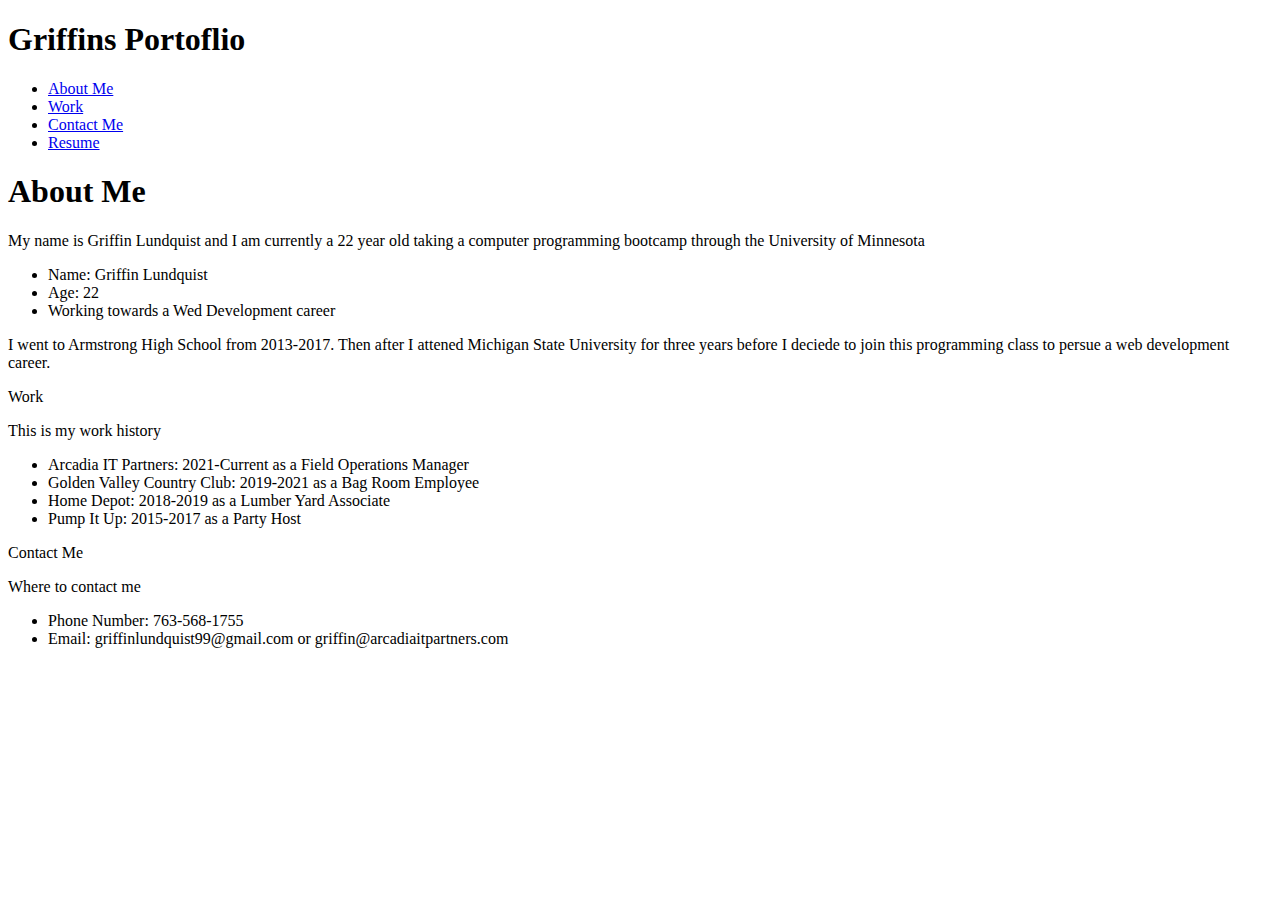
==== index.html @ c8e795a4 "file restructer" ====
<!DOCTYPE html>
<html lang="en">
    <head>
        <meta charset="UTF-8">
        <meta http-equiv="X-UA-Compatible" content="IE=edge">
        <meta name="viewport" content="width=device-width, initial-scale=1.0">
        <title>My Portoflio</title>
        <link rel="stylesheet" href="CSS/style.css">
    </head>
    <body>
        <header>
            <h1>Griffins Portoflio</h1>
            <nav>
                <ul>
                    <li><a href="#">About Me</a></li>
                    <li><a href="#">Work</a></li>
                    <li><a href="#">Contact Me</a></li>
                    <li><a href="#">Resume</a></li>
                </ul>
            </nav>
        </header>

        <main>
            <section class="card">
                <h1 class="text-center">About Me</h1>
                <div class="col-lg-8">
                    <p>My name is Griffin Lundquist and I am currently a 22 year old taking a computer programming bootcamp through the University of Minnesota</p>
                    <div class="row mt-3">
                        <div class="col-md-6">
                            <ul>
                                <li>Name: Griffin Lundquist</li>
                                <li>Age: 22</li>
                                <li>Working towards a Wed Development career</li>
                            </ul>
                        </div>
                    </div>
                    <div class="row mt-3">
                        <p>I went to Armstrong High School from 2013-2017. Then after I attened Michigan State University for three years before I deciede to join this programming class to persue a web development career.</p>
                    </div>
                </div>
            </section>

            <section class="card">
                <hi class="text-center">Work</hi>
                <div class="col-lg-8">
                    <p>This is my work history</p>
                    <div class="row mt-3">
                        <div class="col-md-6">
                            <ul>
                                <li>Arcadia IT Partners: 2021-Current as a Field Operations Manager</li>
                                <li>Golden Valley Country Club: 2019-2021 as a Bag Room Employee</li>
                                <li>Home Depot: 2018-2019 as a Lumber Yard Associate</li>
                                <li>Pump It Up: 2015-2017 as a Party Host</li>
                            </ul>
                        </div>
                    </div>
                </div>
            </section>

            <section class="card">
                <hi class="text-center">Contact Me</hi>
                <div class="col-lg-8">
                    <p>Where to contact me</p>
                    <div class="row mt-3">
                        <div class="col-md-6">
                            <ul>
                                <li>Phone Number: 763-568-1755</li>
                                <li>Email: griffinlundquist99@gmail.com or griffin@arcadiaitpartners.com</li>
                            </ul>
                        </div>
                    </div>
                </div>
            </section>
        </main>
    </body>
</html>
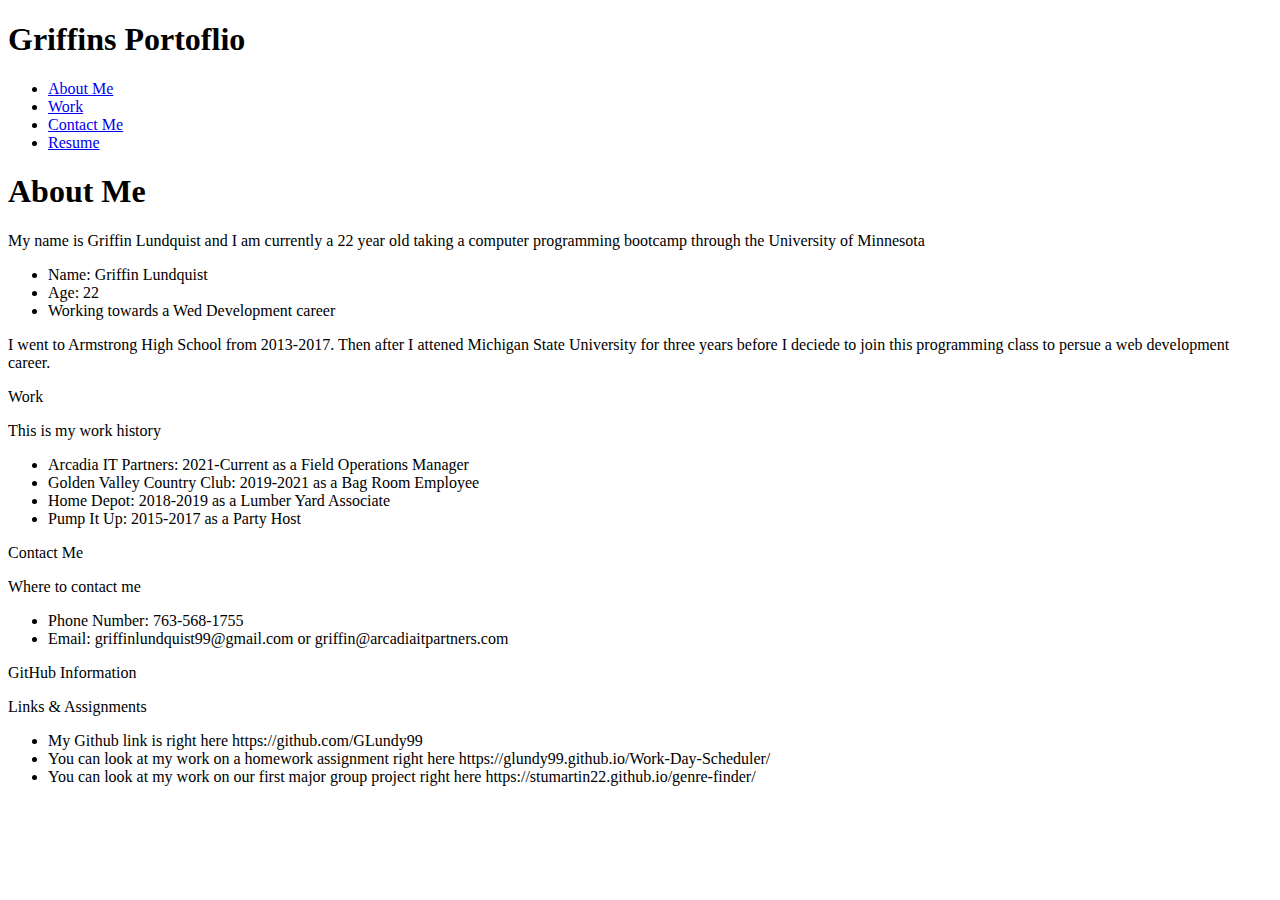
==== commit b6902cbd: "file restructer" ====
--- a/index.html
+++ b/index.html
@@ -71,6 +71,22 @@
                     </div>
                 </div>
             </section>
+
+            <section class="card">
+                <hi class="text-center">GitHub Information</hi>
+                <div class="col-lg-8">
+                    <p>Links & Assignments</p>
+                    <div class="row mt-3">
+                        <div class="col-md-6">
+                            <ul>
+                                <li>My Github link is right here https://github.com/GLundy99</li>
+                                <li>You can look at my work on a homework assignment right here https://glundy99.github.io/Work-Day-Scheduler/</li>
+                                <li>You can look at my work on our first major group project right here https://stumartin22.github.io/genre-finder/</li>
+                            </ul>
+                        </div>
+                    </div>
+                </div>
+            </section>
         </main>
     </body>
 </html>
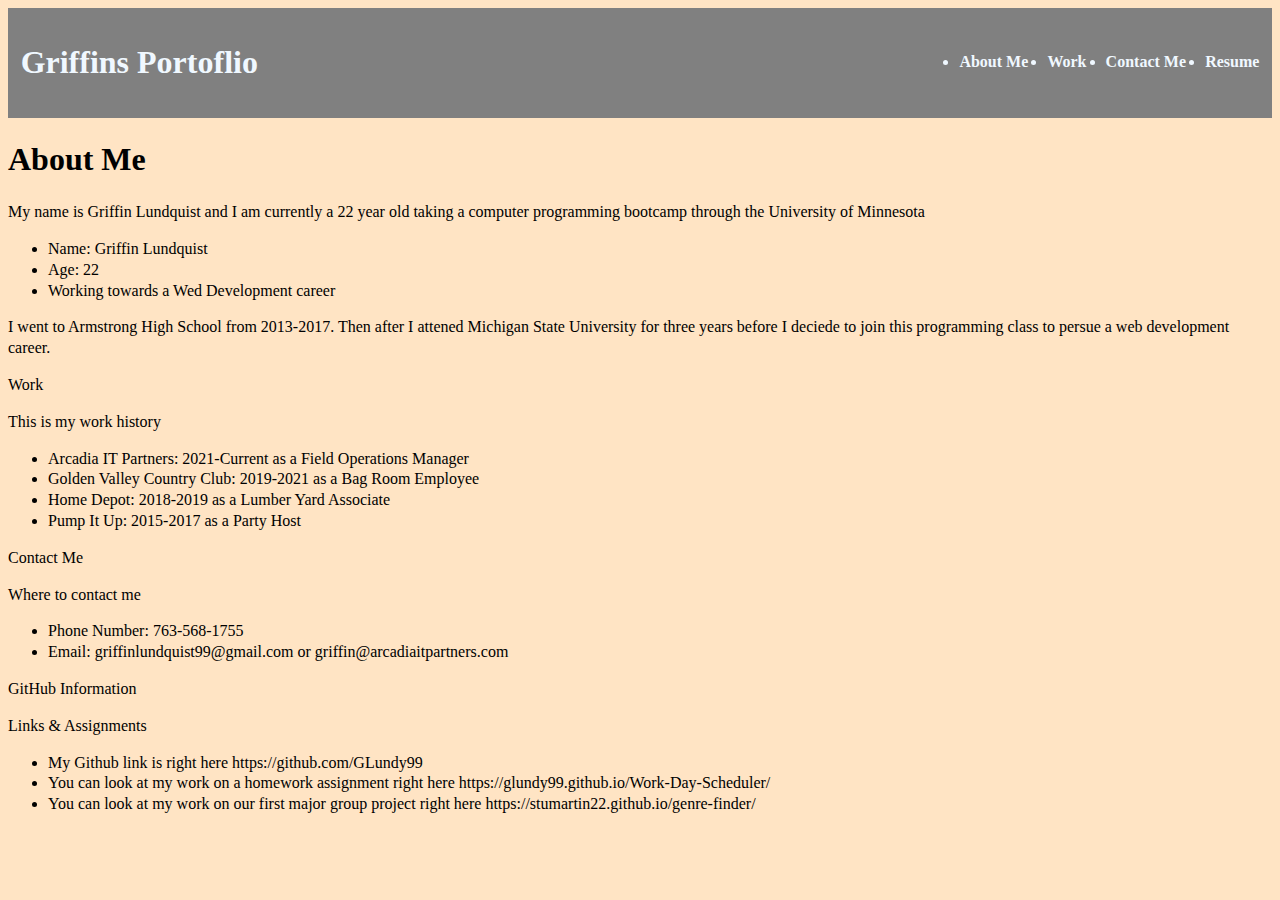
==== commit bc5cd93e: "file restructer" ====
--- a/index.html
+++ b/index.html
@@ -5,7 +5,7 @@
         <meta http-equiv="X-UA-Compatible" content="IE=edge">
         <meta name="viewport" content="width=device-width, initial-scale=1.0">
         <title>My Portoflio</title>
-        <link rel="stylesheet" href="CSS/style.css">
+        <link rel="stylesheet" href="Assets/CSS/style.css">
     </head>
     <body>
         <header>
--- a/Assets/CSS/style.css
+++ b/Assets/CSS/style.css
@@ -0,0 +1,36 @@
+body {
+    display: flex;
+    flex-direction: column;
+    line-height: 1.3;
+    background-color: bisque;
+}
+
+header {
+    display: flex;
+    justify-content: space-between;
+    align-items: center;
+    padding: 1%;
+    background-color: gray;
+    color: aliceblue;
+}
+
+h1 {
+    font-size: 200%;
+}
+
+nav ul {
+    display: flex;
+    justify-content: space-between;
+    min-width: 300px;
+}
+
+nav a {
+    background-color: unset;
+    color: aliceblue;
+    font-weight: bold;
+    text-decoration: none;
+}
+
+nav a:hover {
+    color: aqua;
+}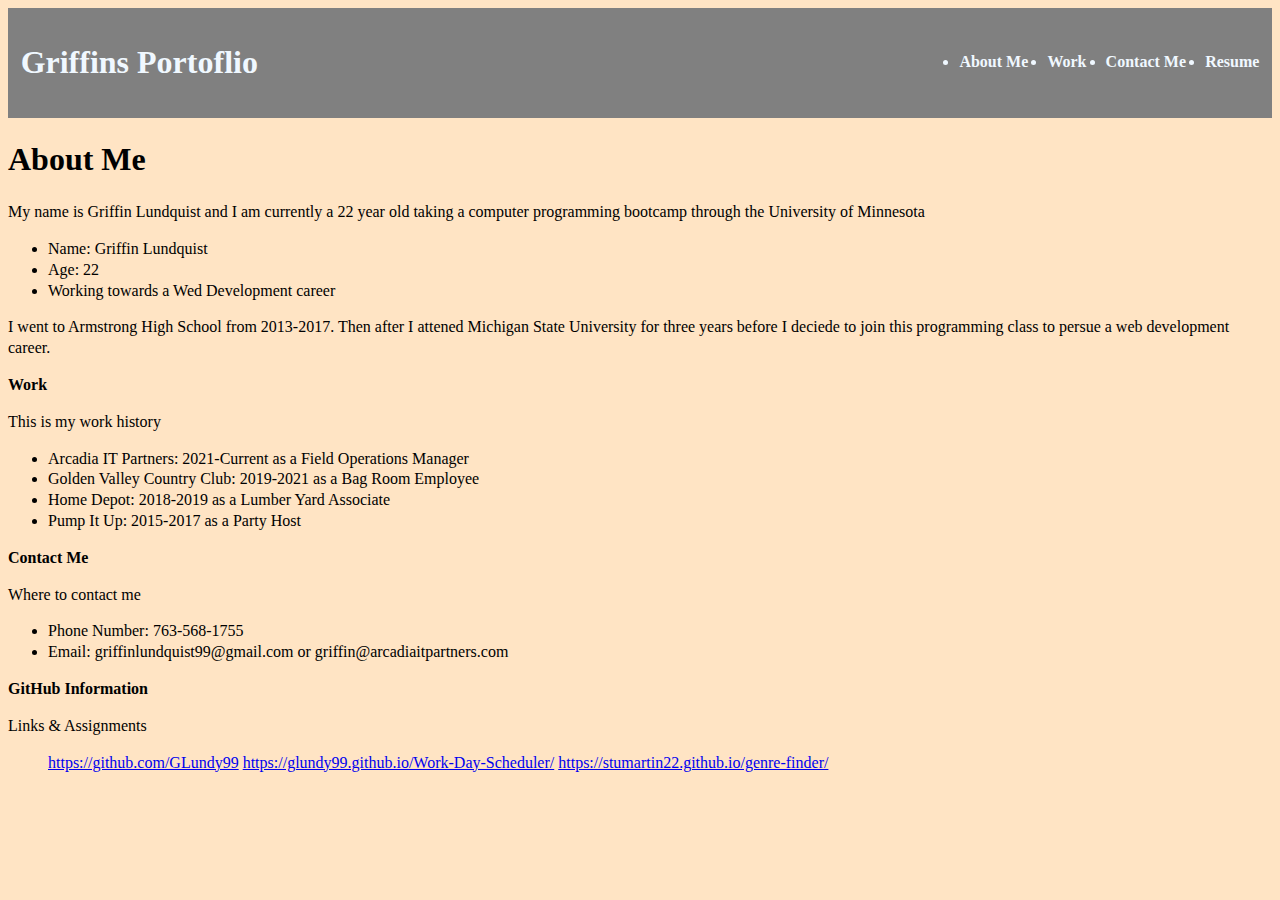
==== commit 9562051f: "code and file restructer" ====
--- a/index.html
+++ b/index.html
@@ -41,7 +41,7 @@
             </section>
 
             <section class="card">
-                <hi class="text-center">Work</hi>
+                <hi id="work" class="text-center">Work</hi>
                 <div class="col-lg-8">
                     <p>This is my work history</p>
                     <div class="row mt-3">
@@ -58,7 +58,7 @@
             </section>
 
             <section class="card">
-                <hi class="text-center">Contact Me</hi>
+                <hi id="contact" class="text-center">Contact Me</hi>
                 <div class="col-lg-8">
                     <p>Where to contact me</p>
                     <div class="row mt-3">
@@ -73,15 +73,15 @@
             </section>
 
             <section class="card">
-                <hi class="text-center">GitHub Information</hi>
+                <hi id="github" class="text-center">GitHub Information</hi>
                 <div class="col-lg-8">
                     <p>Links & Assignments</p>
                     <div class="row mt-3">
                         <div class="col-md-6">
                             <ul>
-                                <li>My Github link is right here https://github.com/GLundy99</li>
-                                <li>You can look at my work on a homework assignment right here https://glundy99.github.io/Work-Day-Scheduler/</li>
-                                <li>You can look at my work on our first major group project right here https://stumartin22.github.io/genre-finder/</li>
+                                <a href="url">https://github.com/GLundy99</a>
+                                <a href="url">https://glundy99.github.io/Work-Day-Scheduler/</a>
+                                <a href="url">https://stumartin22.github.io/genre-finder/</a>
                             </ul>
                         </div>
                     </div>
--- a/Assets/CSS/style.css
+++ b/Assets/CSS/style.css
@@ -33,4 +33,16 @@
 
 nav a:hover {
     color: aqua;
+}
+
+#contact {
+    font-weight: 700;
+}
+
+#github {
+    font-weight: 700;
+}
+
+#work {
+    font-weight: 700;
 }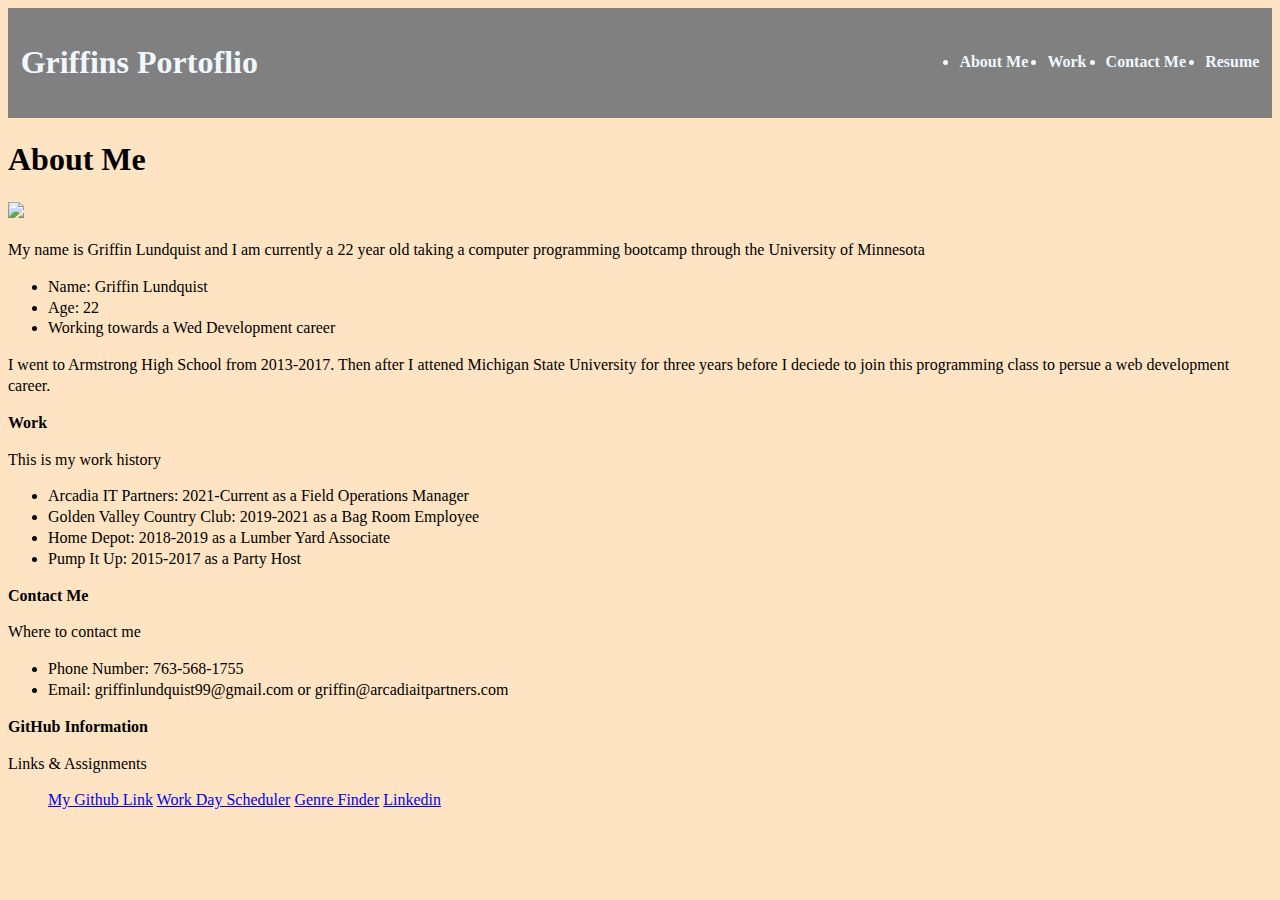
==== commit fd0d4c19: "code restructer" ====
--- a/index.html
+++ b/index.html
@@ -23,6 +23,7 @@
         <main>
             <section class="card">
                 <h1 class="text-center">About Me</h1>
+                <img src="C:\Users\Owner\Documents\IMG_1184.JPG">
                 <div class="col-lg-8">
                     <p>My name is Griffin Lundquist and I am currently a 22 year old taking a computer programming bootcamp through the University of Minnesota</p>
                     <div class="row mt-3">
@@ -79,9 +80,10 @@
                     <div class="row mt-3">
                         <div class="col-md-6">
                             <ul>
-                                <a href="url">https://github.com/GLundy99</a>
-                                <a href="url">https://glundy99.github.io/Work-Day-Scheduler/</a>
-                                <a href="url">https://stumartin22.github.io/genre-finder/</a>
+                                <a href="https://github.com/GLundy99">My Github Link</a>
+                                <a href="https://glundy99.github.io/Work-Day-Scheduler/">Work Day Scheduler</a>
+                                <a href="https://stumartin22.github.io/genre-finder/">Genre Finder</a>
+                                <a href="Linkedin">Linkedin</a>
                             </ul>
                         </div>
                     </div>
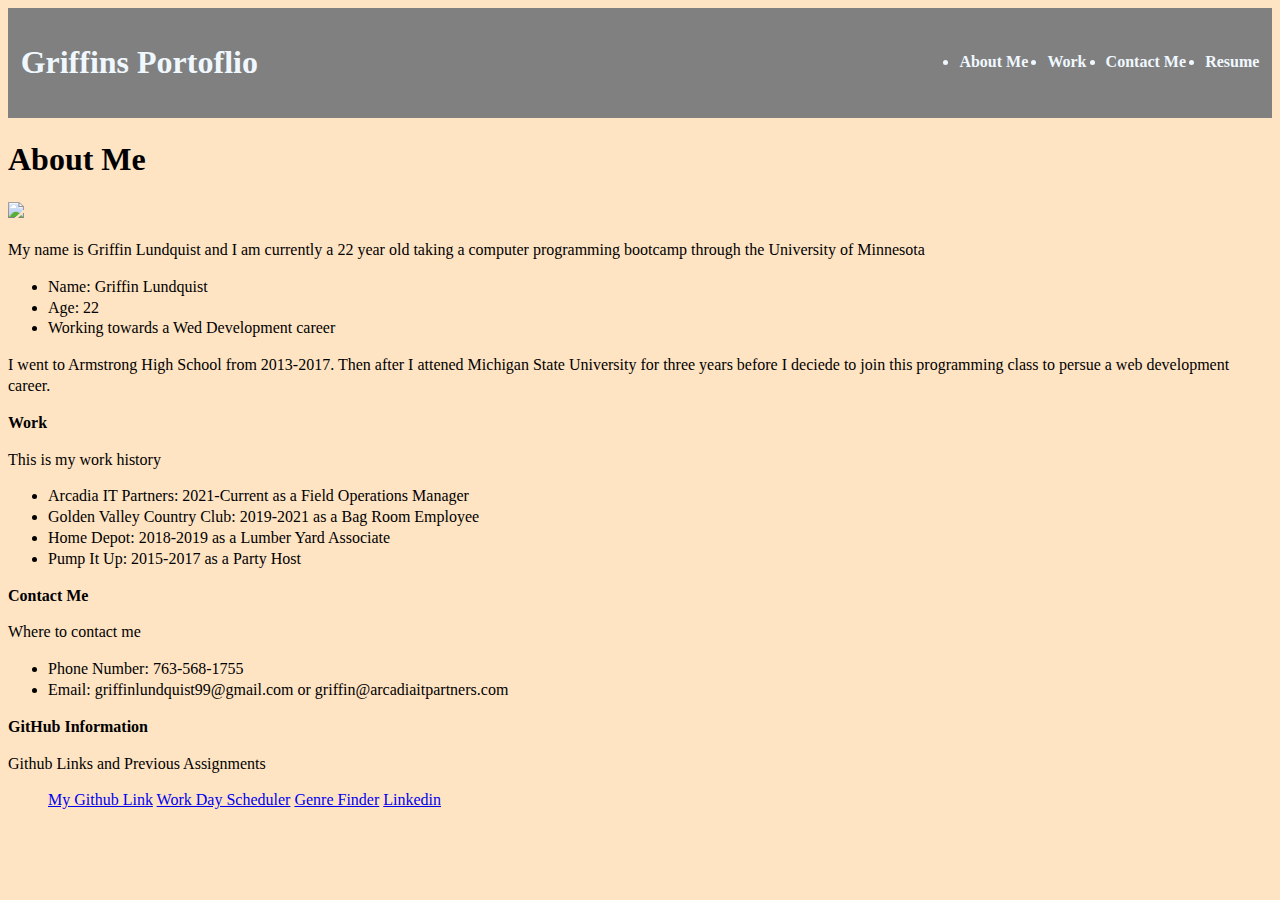
==== commit 554bb96a: "code restructer" ====
--- a/index.html
+++ b/index.html
@@ -76,14 +76,14 @@
             <section class="card">
                 <hi id="github" class="text-center">GitHub Information</hi>
                 <div class="col-lg-8">
-                    <p>Links & Assignments</p>
+                    <p>Github Links and Previous Assignments</p>
                     <div class="row mt-3">
                         <div class="col-md-6">
                             <ul>
                                 <a href="https://github.com/GLundy99">My Github Link</a>
                                 <a href="https://glundy99.github.io/Work-Day-Scheduler/">Work Day Scheduler</a>
                                 <a href="https://stumartin22.github.io/genre-finder/">Genre Finder</a>
-                                <a href="Linkedin">Linkedin</a>
+                                <a href="https://www.linkedin.com/in/griffin-lundquist-a1a88517a/">Linkedin</a>
                             </ul>
                         </div>
                     </div>
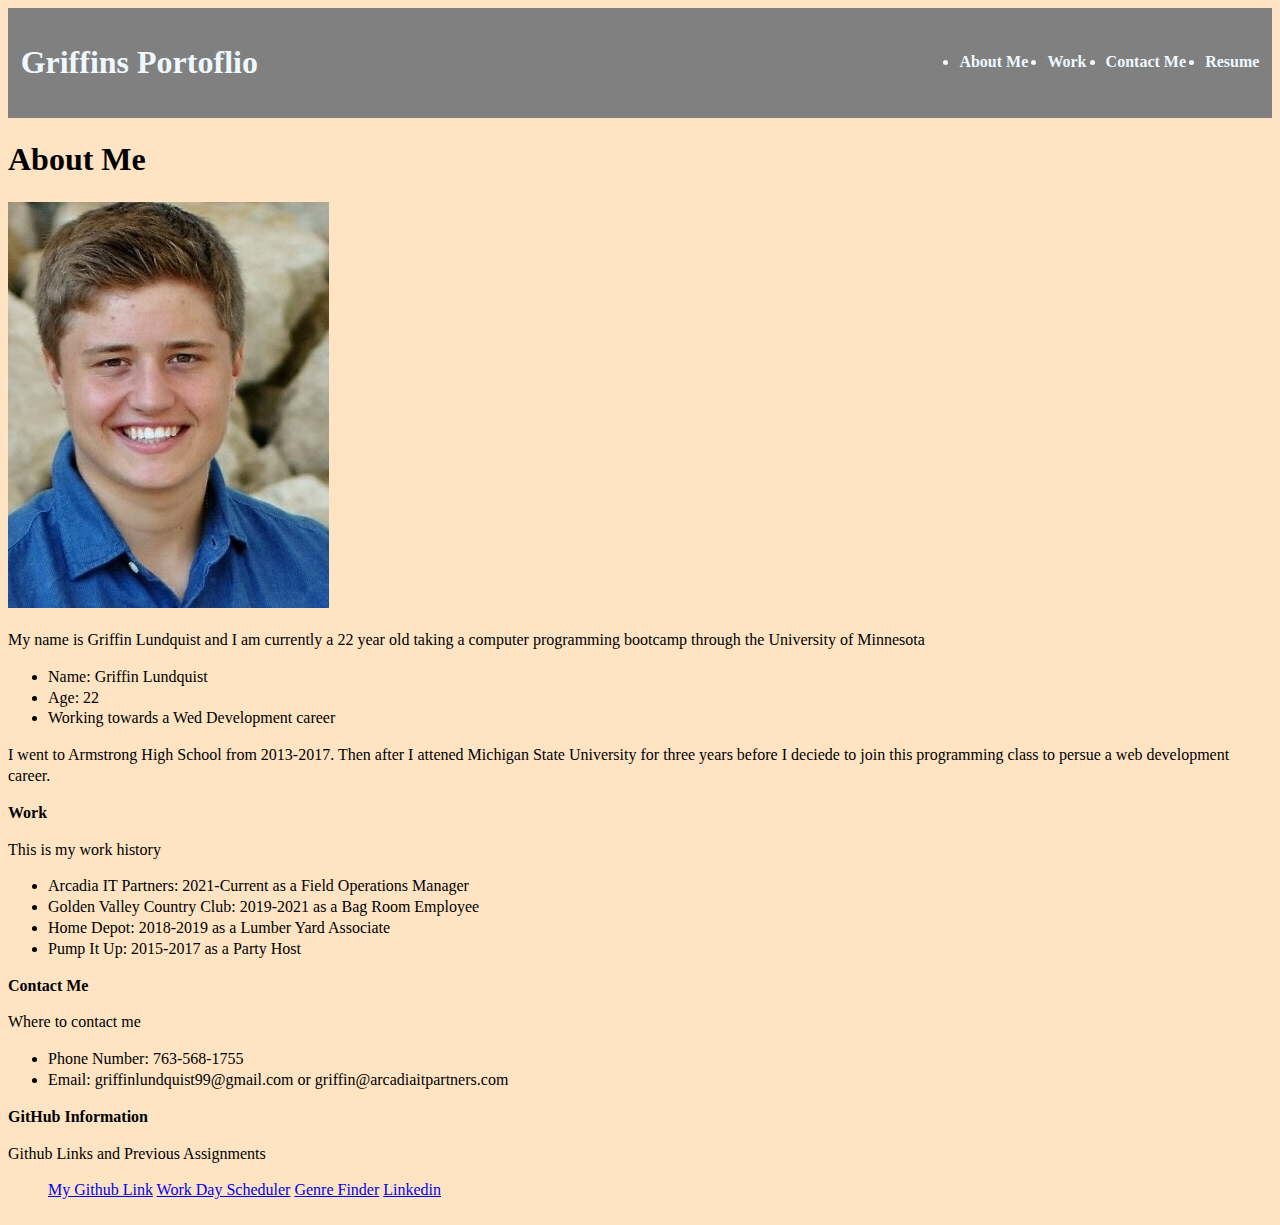
==== commit 51295350: "picture file restructer" ====
--- a/index.html
+++ b/index.html
@@ -23,7 +23,7 @@
         <main>
             <section class="card">
                 <h1 class="text-center">About Me</h1>
-                <img src="C:\Users\Owner\Documents\IMG_1184.JPG">
+                <img src="./picture.JPG">
                 <div class="col-lg-8">
                     <p>My name is Griffin Lundquist and I am currently a 22 year old taking a computer programming bootcamp through the University of Minnesota</p>
                     <div class="row mt-3">
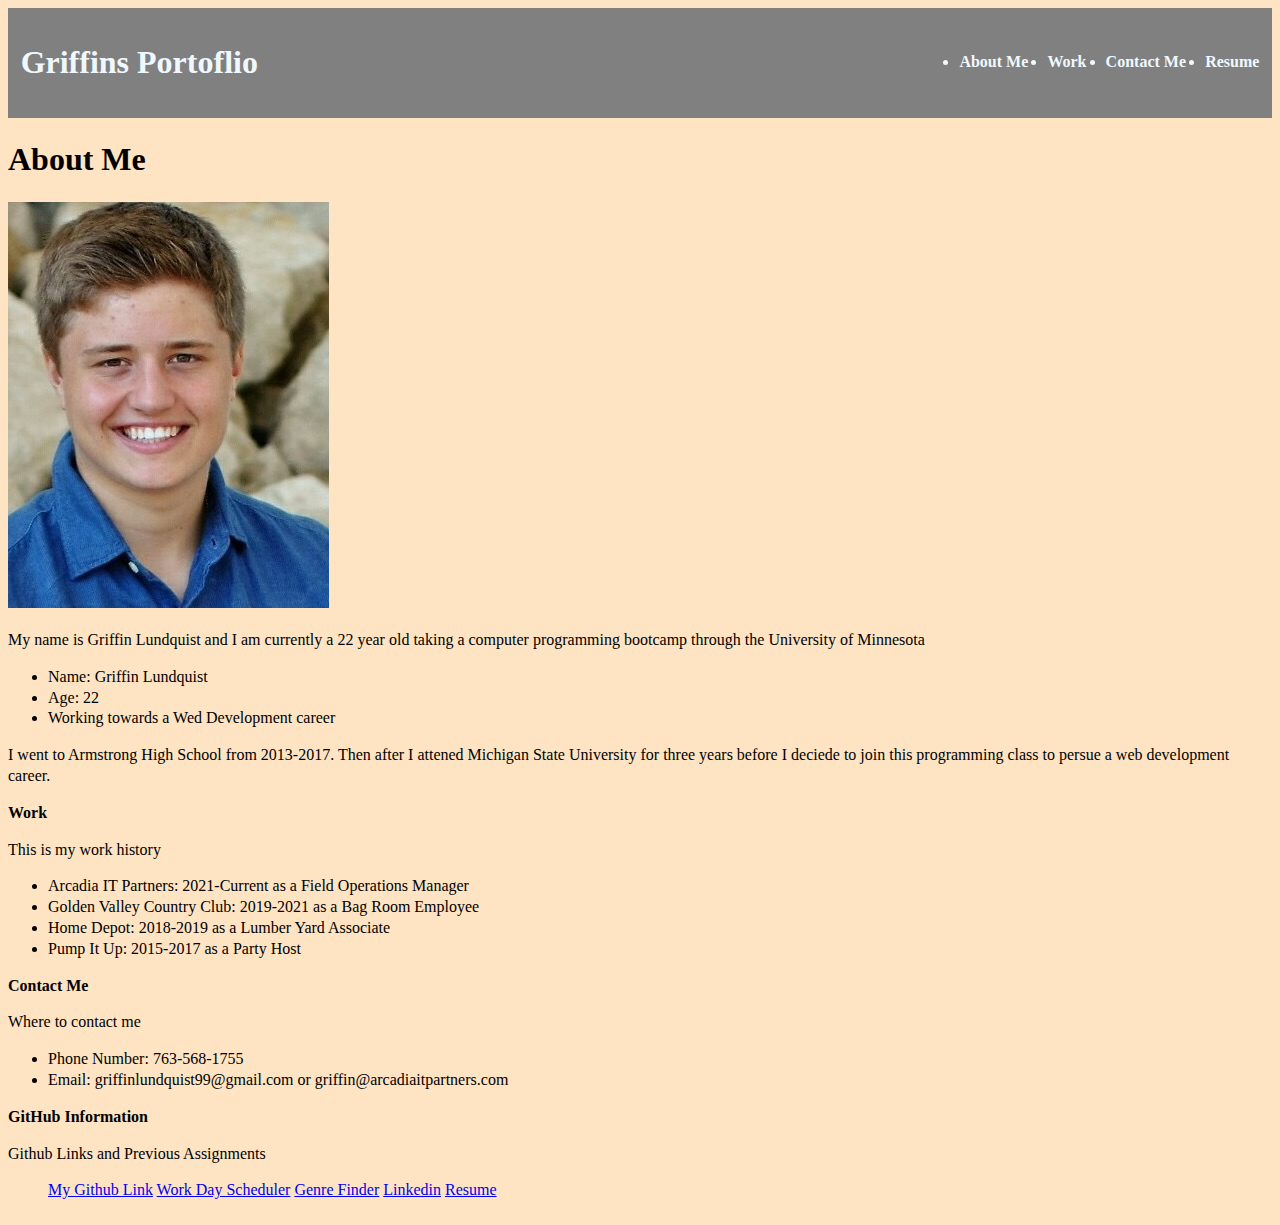
==== commit 1de2120e: "code restructer" ====
--- a/index.html
+++ b/index.html
@@ -84,6 +84,7 @@
                                 <a href="https://glundy99.github.io/Work-Day-Scheduler/">Work Day Scheduler</a>
                                 <a href="https://stumartin22.github.io/genre-finder/">Genre Finder</a>
                                 <a href="https://www.linkedin.com/in/griffin-lundquist-a1a88517a/">Linkedin</a>
+                                <a href="Resume">Resume</a>
                             </ul>
                         </div>
                     </div>
